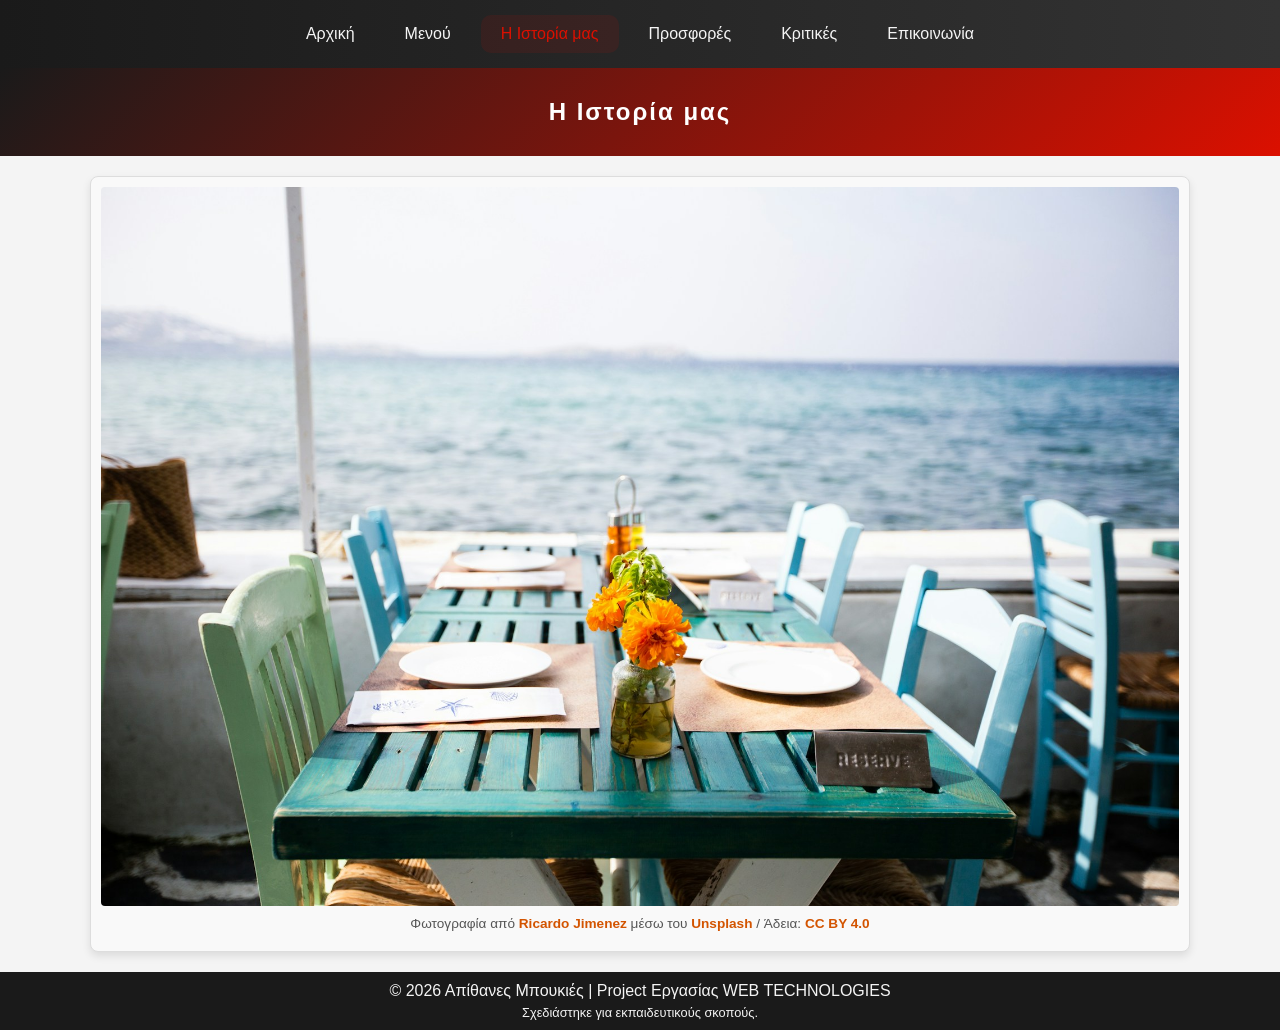
==== pages/about.html @ ca21f262 "Initial Commit with all the Project stracture, navigation bar, css style for the navigation fanction" ====
<!DOCTYPE html>
<html lang="el">
<head>
    <meta charset="UTF-8">
    <meta name="viewport" content="width=device-width, initial-scale=1.0">
    <title>Η Ιστορία μας</title>
    <link rel="stylesheet" href="../css/style.css">

</head>

<body>

<header>
    <nav  class="navbar" id="topNav">
        <a href="../index.html">Αρχική</a>
        <a href="../pages/menu.html">Μενού</a>
        <a href="../pages/about.html" class="active">Η Ιστορία μας</a>
        <a href="../pages/offers.html">Προσφορές</a>
        <a href="../pages/reviews.html">Κριτικές</a>
        <a href="../pages/contact.html">Επικοινωνία</a>
        <button onclick="toggleMenu()">&#9776;</button>
    </nav>
</header>

<section class="main-tittle">
    <div class="container">
        <h1>Η Ιστορία μας</h1>
    </div>
</section>

<main class="main-content">
    <figure>
        <img src="../images/ricardo-jimenez-Kzft6vrwRoM-unsplash.jpg" alt="Περιγραφή εικόνας" style="width:100%;">
        <figcaption>
            Φωτογραφία από <a href="https://unsplash.com/@victoriakosmo">Ricardo Jimenez</a>
            μέσω του <a href="https://unsplash.com">Unsplash</a> /
            Άδεια: <a href="https://creativecommons.org/licenses/by/4.0/">CC BY 4.0</a>
        </figcaption>
    </figure>
</main>

<footer id="footer">
    <div class="container">
        <p>&copy; 2026 Απίθανες Μπουκιές | Project Εργασίας WEB TECHNOLOGIES</p>
        <p style="font-size: 0.8rem; margin-top: 5px;">Σχεδιάστηκε για εκπαιδευτικούς σκοπούς.</p>
    </div>
</footer>
<script src="../js/script.js"></script>

</body>

</html>
---- css/style.css ----
* {
    margin: 0;
    padding: 0;
    box-sizing: border-box;
}
body {
    font-family: Arial, sans-serif;
    background-color: #f4f4f4;
    color: #1a1a1a;
}
main{
    /*Το Βασικό περιεχόμενο */
    width: 90%;
    max-width: 1100px;
    margin: 0 auto;
}
footer{
    width: 100%;
    background-color: #1a1a1a;
    color: #f4f4f4;
    text-align: center;
    padding: 10px 0;
    position: relative;
    bottom: 0;
}

/*CSS Για το Navigation Bar*/
header {
    width: 100%;
}
.navbar{
    width: 100%;
    background: linear-gradient(90deg, #1a1a1a, #333);
    display: flex;
    justify-content: center;
    align-items: center;
    gap: 10px;
    padding: 15px 10px;
}
.navbar a {
    text-decoration: none;
    color: #f4f4f4;
    padding: 10px 20px;
    background-image: linear-gradient(to right, #db1000 50%, transparent 10%);
    background-size: 250% 100%;
    background-position: 100% 0;
    transition: background-position 0.5s ease, color 0.3s ease;
    border-radius: 10px;
}
.navbar .active {
    color: #db1000;
    background-color: rgba(219, 16, 0, 0.1);
    border-radius: 10px;
}
.navbar a:hover {
    background-position: 0 0;
    color: #fff;
}
.navbar button {
    /* Δεν χρειάζεται να φαίνεται σε μεγαλη οθόνη */
    display: none;
}
/*Τέλος του CSS για το Navigation Bar*/

/*Αρχή CSS για κεντρικό Τίτλο κάθε σελίδας*/
.main-tittle {
    width: 100%;
    background: linear-gradient(135deg, #1a1a1a, #db1000);
    color: #fff;
    padding: 30px 0;
    text-align: center;
}
.main-tittle h1 {
    letter-spacing: 2px;
}
/*Τέλος του CSS για κεντρικό Τίτλο*/

/* Το container της εικόνας και της λεζάντας */
figure {
    display: table; /* Κάνει το figure να έχει το πλάτος της εικόνας */
    margin: 20px auto; /* Κεντράρει την εικόνα στη σελίδα */
    padding: 10px;
    border: 1px solid #ddd;
    background-color: #f9f9f9;
    border-radius: 8px;
    box-shadow: 0 4px 8px rgba(0,0,0,0.1);
}

/* Η ίδια η εικόνα */
figure img {
    display: block;
    max-width: 100%; /* Για να είναι responsive */
    height: auto;
    border-radius: 4px;
}

/* Η λεζάντα με τα δικαιώματα */
figcaption {
    caption-side: bottom;
    padding: 8px 5px;
    font-size: 0.85rem;
    color: #555;
    line-height: 1.4;
    text-align: center;
}

/* Στυλ για τα links μέσα στη λεζάντα */
figcaption a {
    color: #d35400; /* Ένα "ψημένο" πορτοκαλί που ταιριάζει σε ψητοπωλείο */
    text-decoration: none;
    font-weight: bold;
    transition: color 0.3s ease;
}

figcaption a:hover {
    color: #a04000;
    text-decoration: underline;
}

/*Αρχή CSS για μικρές οθόνες*/
@media(max-width: 768px) {

    /*Αρχή CSS για Navigation Bar να είναι Impact */
    .navbar {
        flex-direction: column;
        align-items: flex-start;
        padding: 10px;
    }
    .navbar a {
        display: none;
        width: 100%;
        padding: 10px;
    }
    .navbar a.active {
        display: block;
    }
    .navbar button {
        display: block;
        position: absolute;
        right: 20px;
        top: 6px;
        background: none;
        border: none;
        color: #f4f4f4;
        font-size: 24px;
        cursor: pointer;
        padding: 6px;
    }
    .navbar.responsive a {
        /* The "responsive" class will be added via JavaScript when clicked */
        display: block;
        border-bottom: 1px solid #444;
    }
    /*Τέλος του CSS για το Navigation Bar*/

}
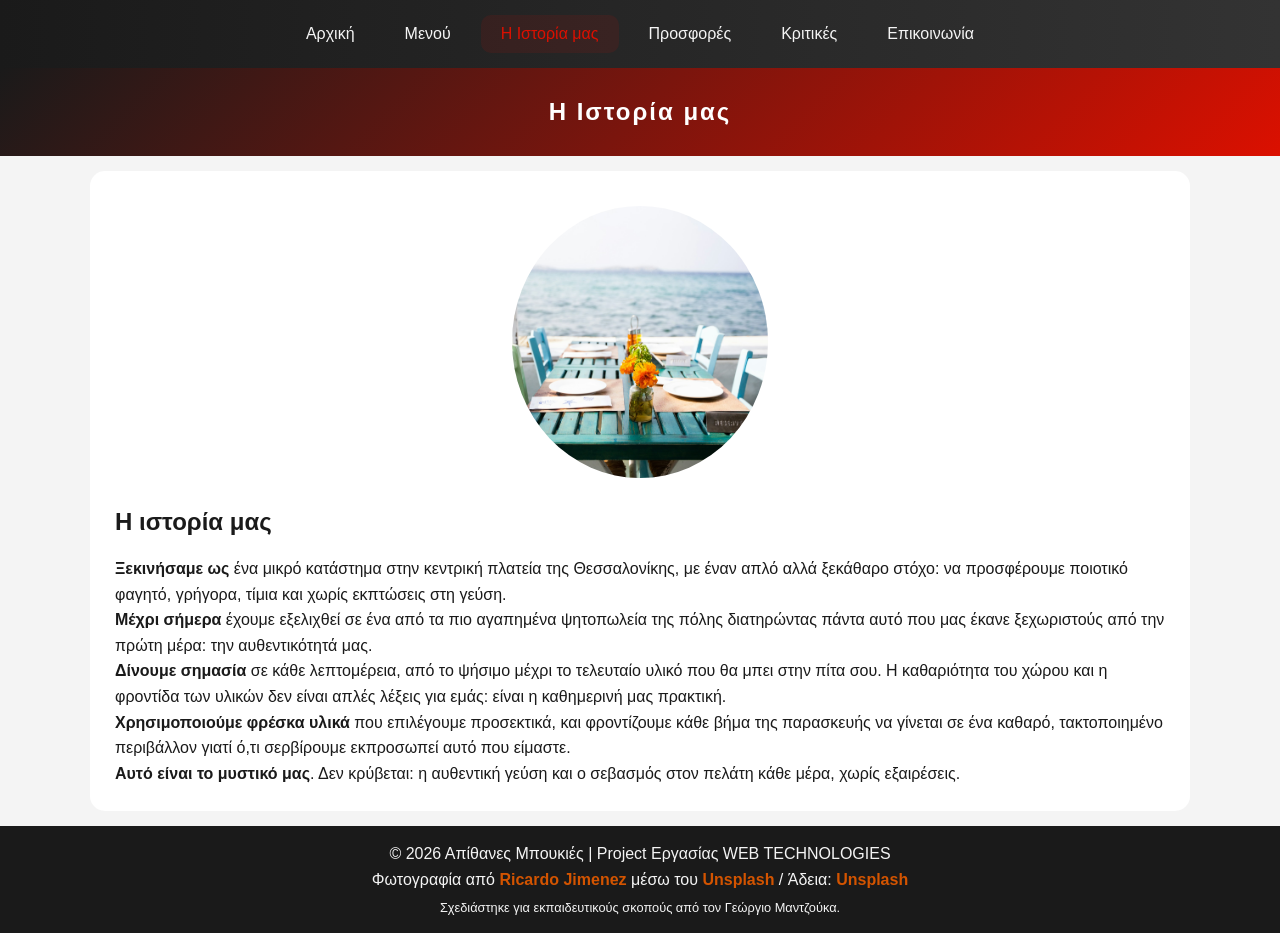
==== commit dca03817: "Final commit with all the content and css for each page fully functional with small devices" ====
--- a/pages/about.html
+++ b/pages/about.html
@@ -20,30 +20,38 @@
         <a href="../pages/contact.html">Επικοινωνία</a>
         <button onclick="toggleMenu()">&#9776;</button>
     </nav>
+    <style>
+        h2{
+            margin: 20px 0;
+        }
+        p{
+            line-height: 1.6;
+        }
+    </style>
 </header>
 
 <section class="main-tittle">
-    <div class="container">
-        <h1>Η Ιστορία μας</h1>
-    </div>
+    <h1>Η Ιστορία μας</h1>
 </section>
 
-<main class="main-content">
-    <figure>
-        <img src="../images/ricardo-jimenez-Kzft6vrwRoM-unsplash.jpg" alt="Περιγραφή εικόνας" style="width:100%;">
-        <figcaption>
-            Φωτογραφία από <a href="https://unsplash.com/@victoriakosmo">Ricardo Jimenez</a>
-            μέσω του <a href="https://unsplash.com">Unsplash</a> /
-            Άδεια: <a href="https://creativecommons.org/licenses/by/4.0/">CC BY 4.0</a>
-        </figcaption>
-    </figure>
+<main>
+    <div class="menu-image-container">
+        <img src="../images/ricardo-jimenez-Kzft6vrwRoM-unsplash.jpg" alt="Παλιά εικόνα τραπεζιού του καταστήματος">
+    </div>
+    <h2>Η ιστορία μας</h2>
+        <p><strong>Ξεκινήσαμε ως</strong> ένα μικρό κατάστημα στην κεντρική πλατεία της Θεσσαλονίκης, με έναν απλό αλλά ξεκάθαρο στόχο: να προσφέρουμε ποιοτικό φαγητό, γρήγορα, τίμια και χωρίς εκπτώσεις στη γεύση.</p>
+        <p> <strong>Μέχρι σήμερα</strong> έχουμε εξελιχθεί σε ένα από τα πιο αγαπημένα ψητοπωλεία της πόλης διατηρώντας πάντα αυτό που μας έκανε ξεχωριστούς από την πρώτη μέρα: την αυθεντικότητά μας.</p>
+        <p><strong>Δίνουμε σημασία</strong> σε κάθε λεπτομέρεια, από το ψήσιμο μέχρι το τελευταίο υλικό που θα μπει στην πίτα σου. Η καθαριότητα του χώρου και η φροντίδα των υλικών δεν είναι απλές λέξεις για εμάς: είναι η καθημερινή μας πρακτική.</p>
+        <p><strong>Χρησιμοποιούμε φρέσκα υλικά</strong> που επιλέγουμε προσεκτικά, και φροντίζουμε κάθε βήμα της παρασκευής να γίνεται σε ένα καθαρό, τακτοποιημένο περιβάλλον γιατί ό,τι σερβίρουμε εκπροσωπεί αυτό που είμαστε.</p>
+        <p><strong>Αυτό είναι το μυστικό μας</strong>. Δεν κρύβεται: η αυθεντική γεύση και ο σεβασμός στον πελάτη κάθε μέρα, χωρίς εξαιρέσεις.</p>
 </main>
 
-<footer id="footer">
-    <div class="container">
-        <p>&copy; 2026 Απίθανες Μπουκιές | Project Εργασίας WEB TECHNOLOGIES</p>
-        <p style="font-size: 0.8rem; margin-top: 5px;">Σχεδιάστηκε για εκπαιδευτικούς σκοπούς.</p>
-    </div>
+<footer>
+    <p>&copy; 2026 Απίθανες Μπουκιές | Project Εργασίας WEB TECHNOLOGIES</p>
+    <p>Φωτογραφία από <a href="https://unsplash.com/@victoriakosmo">Ricardo Jimenez</a>
+        μέσω του <a href="https://unsplash.com">Unsplash</a> /
+        Άδεια: <a href="https://creativecommons.org/licenses/by/4.0/">Unsplash</a></p>
+    <p style="font-size: 0.8rem; margin-top: 5px;">Σχεδιάστηκε για εκπαιδευτικούς σκοπούς από τον Γεώργιο Μαντζούκα.</p>
 </footer>
 <script src="../js/script.js"></script>
 
--- a/css/style.css
+++ b/css/style.css
@@ -13,16 +13,31 @@
     /*Το Βασικό περιεχόμενο */
     width: 90%;
     max-width: 1100px;
-    margin: 0 auto;
+    margin: 15px auto;
+    background: #fff;
+    border-radius: 15px;
+    padding: 25px;
 }
 footer{
     width: 100%;
     background-color: #1a1a1a;
     color: #f4f4f4;
     text-align: center;
-    padding: 10px 0;
+    padding: 15px 20px;
     position: relative;
     bottom: 0;
+}
+/* Στυλ για τα links μέσα στη λεζάντα */
+footer a {
+    color: #d35400; /* Ένα "ψημένο" πορτοκαλί που ταιριάζει σε ψητοπωλείο */
+    text-decoration: none;
+    font-weight: bold;
+    transition: color 0.3s ease;
+}
+
+footer a:hover {
+    color: #a04000;
+    text-decoration: underline;
 }
 
 /*CSS Για το Navigation Bar*/
@@ -74,49 +89,30 @@
 .main-tittle h1 {
     letter-spacing: 2px;
 }
+.main-tittle p {
+    font-size: 1.2rem;
+    margin-top: 10px;
+    color: #f4f4f4;
+}
 /*Τέλος του CSS για κεντρικό Τίτλο*/
 
-/* Το container της εικόνας και της λεζάντας */
-figure {
-    display: table; /* Κάνει το figure να έχει το πλάτος της εικόνας */
-    margin: 20px auto; /* Κεντράρει την εικόνα στη σελίδα */
-    padding: 10px;
-    border: 1px solid #ddd;
-    background-color: #f9f9f9;
-    border-radius: 8px;
-    box-shadow: 0 4px 8px rgba(0,0,0,0.1);
+/* Αρχή CSS για την εικόνα κάθε σελίδας  
+κλάση για τον κεντράρισμα της εικόνας  */
+.menu-image-container{
+    display: flex;
+    justify-content: center;
+    align-items: center;
 }
+/* διαφοροποίηση της εικόνας */
+img{
+    width: 16rem;
+    height: 17rem;
+    border-radius: 75%;
+    margin: 10px 0;
+    object-fit: cover;
+}
+/*Τέλος του CSS για την εικόνα κάθε σελίδας  */
 
-/* Η ίδια η εικόνα */
-figure img {
-    display: block;
-    max-width: 100%; /* Για να είναι responsive */
-    height: auto;
-    border-radius: 4px;
-}
-
-/* Η λεζάντα με τα δικαιώματα */
-figcaption {
-    caption-side: bottom;
-    padding: 8px 5px;
-    font-size: 0.85rem;
-    color: #555;
-    line-height: 1.4;
-    text-align: center;
-}
-
-/* Στυλ για τα links μέσα στη λεζάντα */
-figcaption a {
-    color: #d35400; /* Ένα "ψημένο" πορτοκαλί που ταιριάζει σε ψητοπωλείο */
-    text-decoration: none;
-    font-weight: bold;
-    transition: color 0.3s ease;
-}
-
-figcaption a:hover {
-    color: #a04000;
-    text-decoration: underline;
-}
 
 /*Αρχή CSS για μικρές οθόνες*/
 @media(max-width: 768px) {
